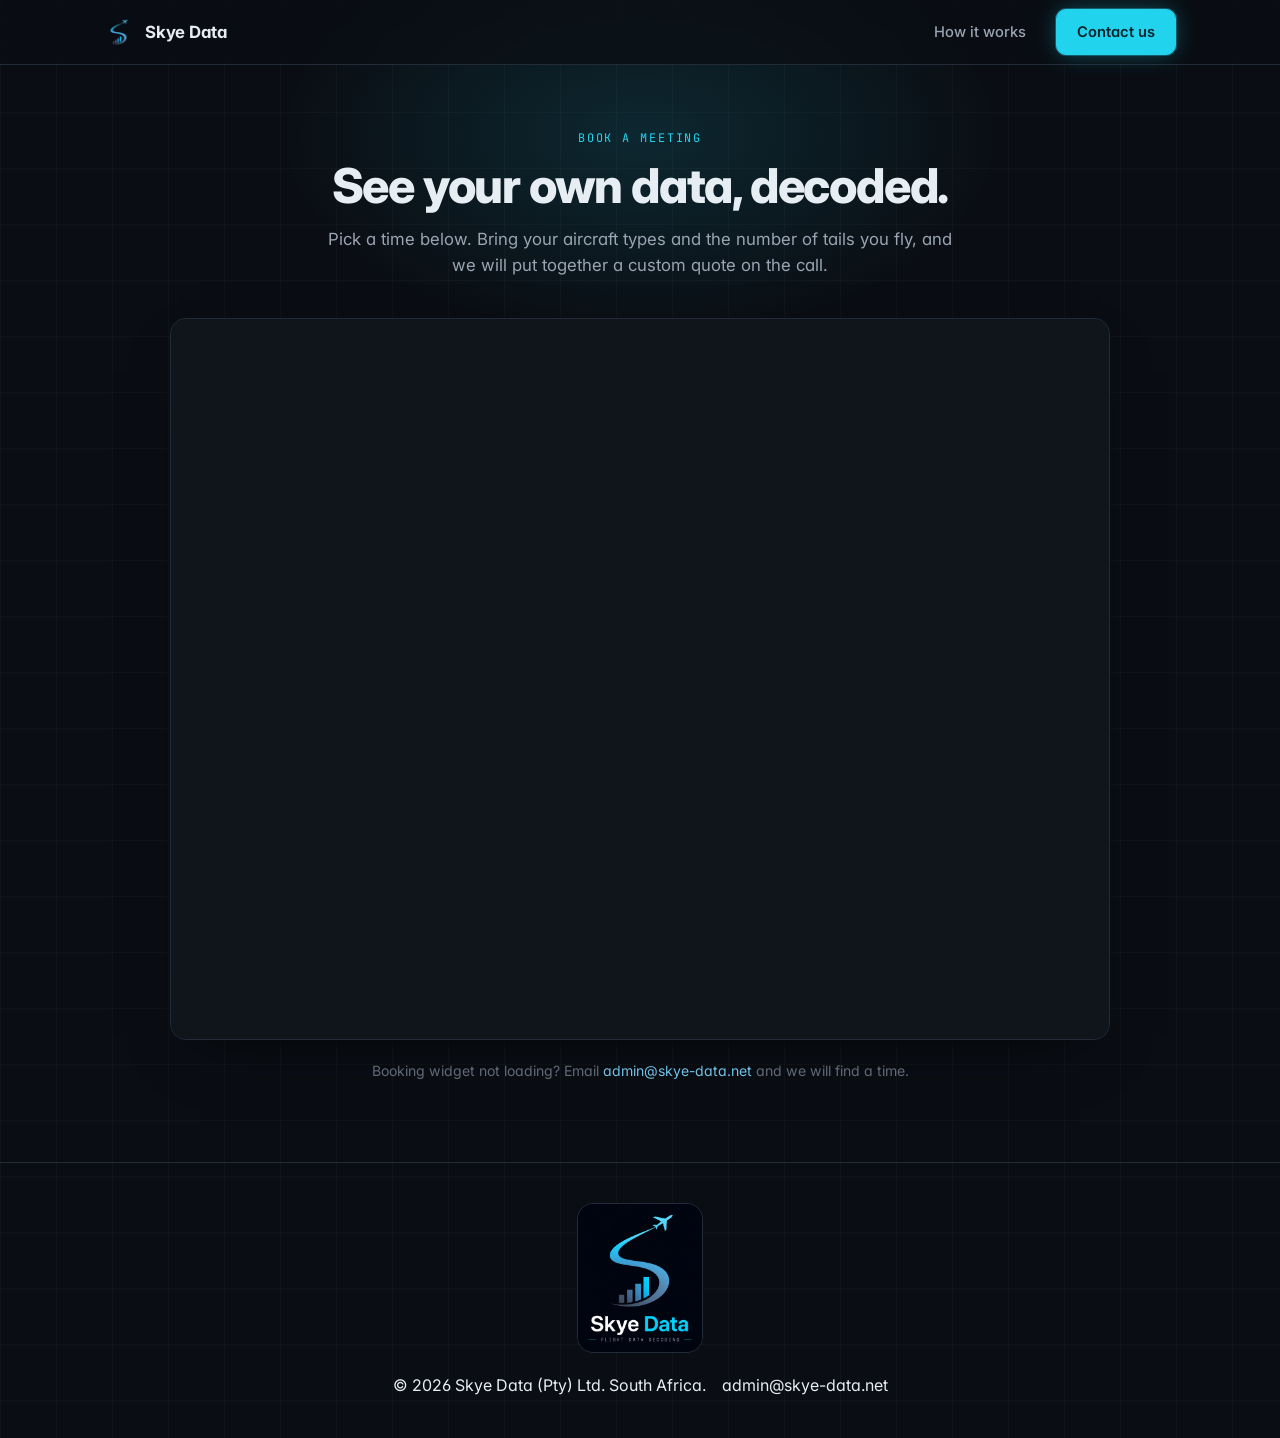
==== book.html @ 077420f1 "Skye Data landing page: centered hero + demo video, booking (Cal.com), contact form wired to n8n + S" ====
<!DOCTYPE html>
<html lang="en">
<head>
<meta charset="UTF-8" />
<meta name="viewport" content="width=device-width, initial-scale=1.0" />
<title>Book a meeting · Skye Data</title>
<meta name="description" content="Book a call with Skye Data to see your own flight data decoded and get a custom, per-tail quote." />
<meta name="robots" content="index,follow" />
<link rel="icon" href="favicon.ico" sizes="any" />
<link rel="icon" type="image/png" sizes="256x256" href="skye-data-icon-256.png" />
<link rel="apple-touch-icon" href="skye-data-icon-512.png" />
<link rel="preconnect" href="https://fonts.googleapis.com" />
<link rel="preconnect" href="https://fonts.gstatic.com" crossorigin />
<link href="https://fonts.googleapis.com/css2?family=Inter:wght@400;500;600;700;800&family=JetBrains+Mono:wght@400;500;600&display=swap" rel="stylesheet" />
<link rel="stylesheet" href="styles.css" />
</head>
<body class="grid-bg">

  <header class="nav">
    <div class="wrap nav-inner">
      <a class="brand" href="index.html" aria-label="Skye Data home">
        <img class="brand-mark" src="skye-data-icon-256.png" alt="Skye Data" width="30" height="30" />
        Skye&nbsp;Data
      </a>
      <nav class="nav-links">
        <a class="link" href="index.html#how">How it works</a>
        <a class="btn btn-primary" href="contact.html">Contact us</a>
      </nav>
    </div>
  </header>

  <main class="page">
    <div class="page-glow"></div>
    <div class="wrap">
      <div class="page-head reveal">
        <div class="kicker">Book a meeting</div>
        <h1>See your own data, decoded.</h1>
        <p>Pick a time below. Bring your aircraft types and the number of tails you fly, and we will put together a custom quote on the call.</p>
      </div>

      <!-- Cal.com embed. Replace the src with your Skye Data Cal.com event link. -->
      <div class="embed-card reveal" style="animation-delay:.08s">
        <iframe
          src="https://cal.com/skye-data/into?theme=dark"
          title="Book a meeting with Skye Data"
          loading="lazy"></iframe>
      </div>
      <p class="embed-fallback">Booking widget not loading? Email <a href="mailto:admin@skye-data.net" style="color:var(--accent-2)">admin@skye-data.net</a> and we will find a time.</p>
    </div>
  </main>

  <footer>
    <div class="wrap foot-col">
      <img class="footer-lockup" src="skye-data-lockup-trim.png" alt="Skye Data, flight data decoding" />
      <div class="foot-meta">
        <span class="small">&copy; 2026 Skye Data (Pty) Ltd. South Africa.</span>
        <a class="link" href="mailto:admin@skye-data.net">admin@skye-data.net</a>
      </div>
    </div>
  </footer>

</body>
</html>
---- styles.css ----
:root {
  --bg:        #0a0e14;
  --bg-elev:   #10151c;
  --bg-elev-2: #161c25;
  --surface:   #1c2430;
  --border:    #232b38;
  --border-strong: #2e3847;
  --fg:        #e6edf3;
  --fg-muted:  #9aa4b2;
  --fg-dim:    #6a7481;
  --accent:    #22d3ee;
  --accent-2:  #7dd3fc;
  --warning:   #facc15;
  --caution:   #fb923c;
  --danger:    #f87171;
  --success:   #34d399;
  --sans: "Inter", ui-sans-serif, system-ui, sans-serif;
  --mono: "JetBrains Mono", ui-monospace, SFMono-Regular, Menlo, monospace;
  --maxw: 1120px;
}
* { box-sizing: border-box; margin: 0; padding: 0; }
html { scroll-behavior: smooth; }
body {
  background: var(--bg); color: var(--fg); font-family: var(--sans);
  font-feature-settings: "cv02","cv11","ss01"; -webkit-font-smoothing: antialiased;
  text-rendering: optimizeLegibility; line-height: 1.55; overflow-x: hidden;
}
a { color: inherit; text-decoration: none; }
::selection { background: rgba(34,211,238,0.35); color: var(--fg); }
:focus-visible { outline: 2px solid var(--accent); outline-offset: 3px; border-radius: 4px; }
.mono { font-family: var(--mono); }
.grid-bg {
  background-image:
    linear-gradient(to right, rgba(255,255,255,0.025) 1px, transparent 1px),
    linear-gradient(to bottom, rgba(255,255,255,0.025) 1px, transparent 1px);
  background-size: 56px 56px;
}
.wrap { max-width: var(--maxw); margin: 0 auto; padding: 0 24px; }

/* NAV */
header.nav { position: sticky; top: 0; z-index: 50; background: rgba(10,14,20,0.72); backdrop-filter: blur(12px); border-bottom: 1px solid var(--border); }
.nav-inner { display: flex; align-items: center; justify-content: space-between; height: 64px; }
.brand { display: flex; align-items: center; gap: 11px; font-weight: 700; letter-spacing: -0.01em; font-size: 1.05rem; }
.brand svg, .brand-mark { display: block; object-fit: contain; }
.nav-links { display: flex; align-items: center; gap: 30px; }
.nav-links a.link { color: var(--fg-muted); font-size: 0.92rem; font-weight: 500; transition: color 0.15s; }
.nav-links a.link:hover { color: var(--fg); }

.btn { display: inline-flex; align-items: center; justify-content: center; gap: 8px; font-family: var(--sans); font-weight: 600; font-size: 0.92rem; padding: 11px 20px; min-height: 44px; border-radius: 10px; cursor: pointer; transition: transform 0.12s ease, box-shadow 0.2s ease, background 0.2s ease; }
.btn-primary { background: var(--accent); color: #04222a; border: 1px solid var(--accent); box-shadow: 0 0 0 1px rgba(34,211,238,0.3), 0 0 24px -4px rgba(34,211,238,0.45); }
.btn-primary:hover { transform: translateY(-1px); box-shadow: 0 0 0 1px rgba(34,211,238,0.5), 0 0 34px -2px rgba(34,211,238,0.6); }
.btn-ghost { background: transparent; color: var(--fg); border: 1px solid var(--border-strong); }
.btn-ghost:hover { border-color: var(--accent); color: var(--accent-2); }

/* PAGE HERO (sub-pages) */
.page { padding: 64px 0 80px; min-height: calc(100vh - 64px - 110px); position: relative; }
.page-glow { position: absolute; top: -160px; left: 50%; transform: translateX(-50%); width: 820px; height: 460px; pointer-events: none; background: radial-gradient(ellipse at center, rgba(34,211,238,0.13), transparent 62%); }
.page-head { position: relative; z-index: 1; max-width: 640px; margin: 0 auto 40px; text-align: center; }
.kicker { font-family: var(--mono); font-size: 0.74rem; letter-spacing: 0.16em; text-transform: uppercase; color: var(--accent); margin-bottom: 14px; }
.page-head h1 { font-size: clamp(2rem, 5vw, 3rem); line-height: 1.06; letter-spacing: -0.025em; font-weight: 800; margin-bottom: 14px; }
.page-head p { color: var(--fg-muted); font-size: 1.05rem; }
.back { display: inline-flex; align-items: center; gap: 7px; color: var(--fg-dim); font-size: 0.86rem; margin-bottom: 26px; transition: color 0.15s; }
.back:hover { color: var(--accent-2); }

/* BOOKING */
.embed-card { position: relative; z-index: 1; max-width: 940px; margin: 0 auto; border: 1px solid var(--border); border-radius: 16px; overflow: hidden; background: var(--bg-elev); box-shadow: 0 24px 60px -30px rgba(0,0,0,0.8); }
.embed-card iframe { display: block; width: 100%; min-height: 720px; border: none; background: var(--bg-elev); }
.embed-fallback { text-align: center; color: var(--fg-dim); font-size: 0.88rem; margin-top: 20px; }

/* FORM */
.form-card { position: relative; z-index: 1; max-width: 620px; margin: 0 auto; background: var(--bg-elev); border: 1px solid var(--border); border-radius: 16px; padding: 36px; box-shadow: 0 24px 60px -30px rgba(0,0,0,0.8); }
.field { margin-bottom: 22px; }
.field label { display: block; font-size: 0.82rem; font-weight: 500; color: var(--fg-muted); margin-bottom: 8px; }
.field label .req { color: var(--accent); }
.field input, .field textarea {
  width: 100%; background: var(--bg); color: var(--fg); font-family: var(--sans); font-size: 0.96rem;
  border: 1px solid var(--border-strong); border-radius: 9px; padding: 11px 13px; transition: border-color 0.15s, box-shadow 0.15s;
}
.field input:focus, .field textarea:focus { outline: none; border-color: var(--accent); box-shadow: 0 0 0 3px rgba(34,211,238,0.15); }
.field textarea { resize: vertical; min-height: 110px; }
.row2 { display: grid; grid-template-columns: 1fr 1fr; gap: 18px; }
.hp { position: absolute; left: -9999px; opacity: 0; height: 0; width: 0; }
.submit { width: 100%; justify-content: center; font-size: 1rem; padding: 13px; margin-top: 6px; }
.status { margin-top: 18px; font-size: 0.92rem; text-align: center; border-radius: 9px; padding: 12px; display: none; }
.status.show { display: block; }
.status.ok { color: var(--success); background: rgba(52,211,153,0.08); border: 1px solid rgba(52,211,153,0.3); }
.status.err { color: var(--danger); background: rgba(248,113,113,0.08); border: 1px solid rgba(248,113,113,0.3); }
.form-aside { text-align: center; color: var(--fg-dim); font-size: 0.86rem; margin-top: 22px; }
.form-aside a { color: var(--accent-2); }

/* FOOTER */
footer { border-top: 1px solid var(--border); padding: 40px 0; }
.foot-col { text-align: center; }
.footer-lockup { display: block; height: 150px; width: auto; margin: 0 auto 20px; border-radius: 16px; border: 1px solid var(--border); }
.foot-meta { display: flex; gap: 16px; justify-content: center; align-items: center; flex-wrap: wrap; }
.foot-inner { display: flex; flex-wrap: wrap; gap: 16px; align-items: center; justify-content: space-between; }
.foot-inner .small { color: var(--fg-dim); font-size: 0.84rem; }
.foot-inner a.link { color: var(--fg-muted); font-size: 0.84rem; }
.foot-inner a.link:hover { color: var(--accent-2); }

.reveal { opacity: 0; transform: translateY(16px); animation: rise 0.6s ease forwards; }
@keyframes rise { to { opacity: 1; transform: none; } }

@media (max-width: 720px) {
  .nav-links .link { display: none; }
  .row2 { grid-template-columns: 1fr; }
  .form-card { padding: 26px; }
}
@media (prefers-reduced-motion: reduce) { .reveal { animation: none; opacity: 1; transform: none; } html { scroll-behavior: auto; } }
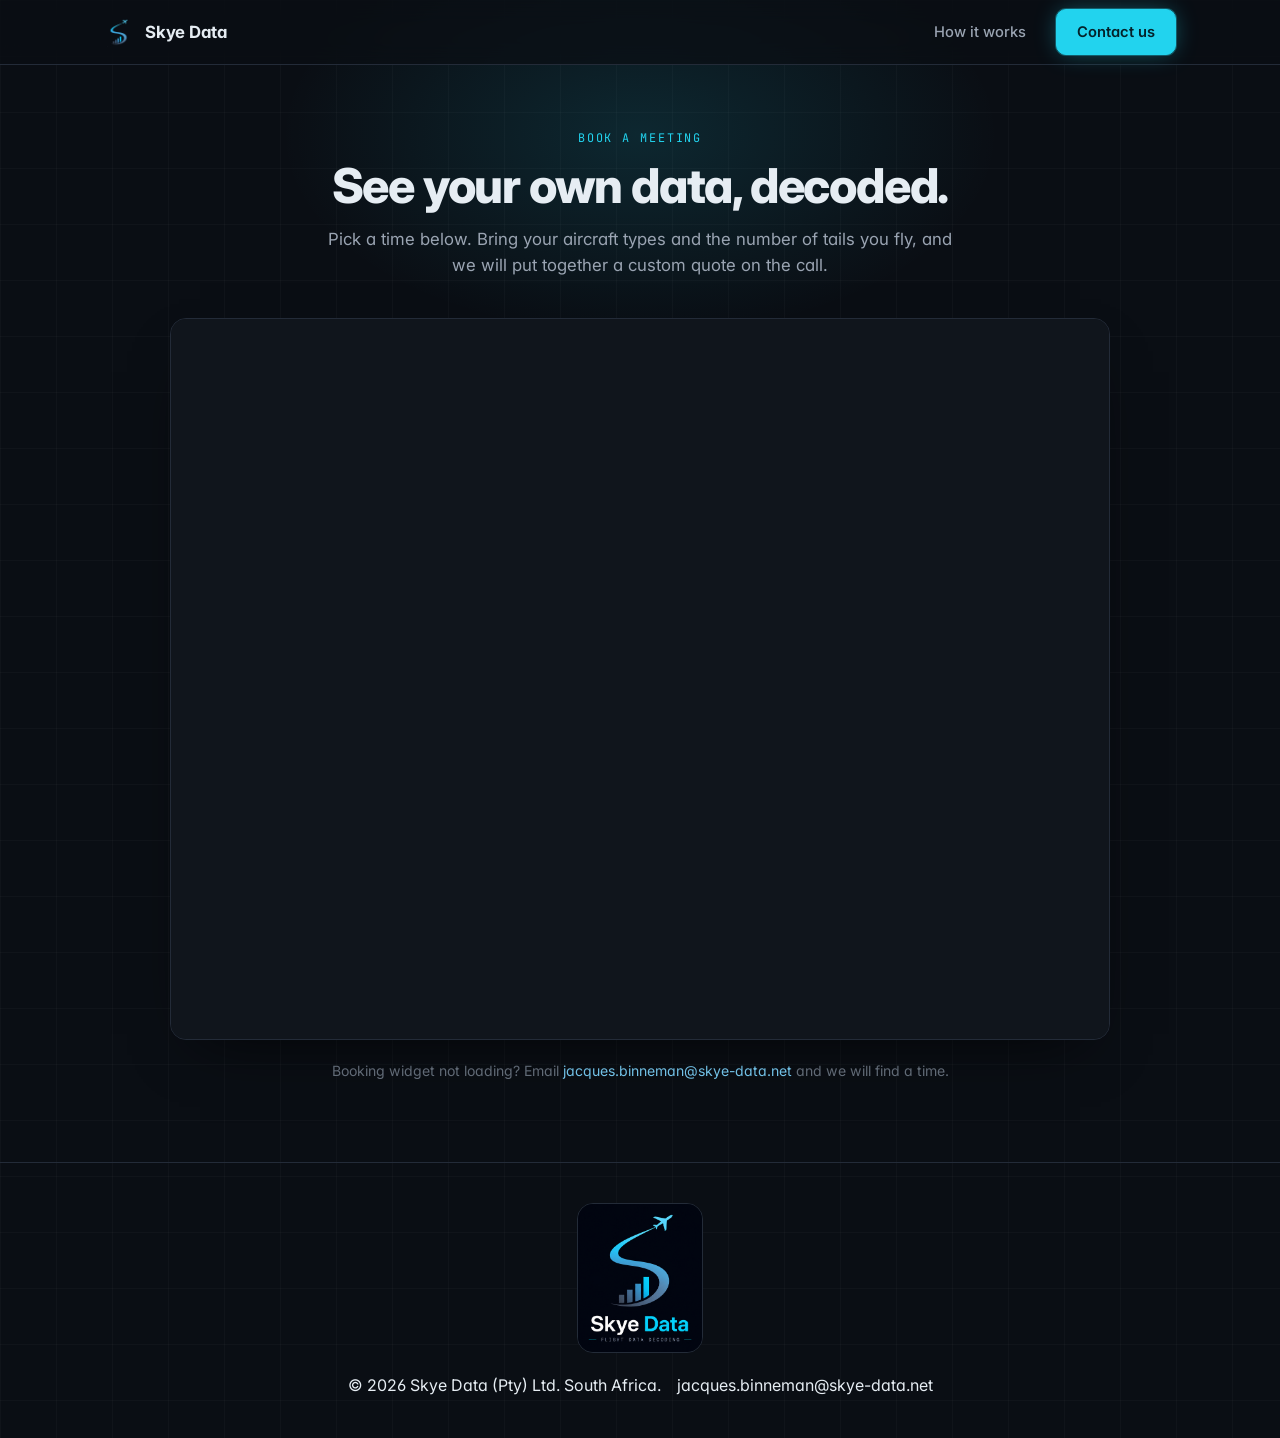
==== commit 5a63ad56: "Route all contact email to jacques.binneman@skye-data.net Replaces admin@skye-data.net across the si" ====
--- a/book.html
+++ b/book.html
@@ -45,7 +45,7 @@
           title="Book a meeting with Skye Data"
           loading="lazy"></iframe>
       </div>
-      <p class="embed-fallback">Booking widget not loading? Email <a href="mailto:admin@skye-data.net" style="color:var(--accent-2)">admin@skye-data.net</a> and we will find a time.</p>
+      <p class="embed-fallback">Booking widget not loading? Email <a href="mailto:jacques.binneman@skye-data.net" style="color:var(--accent-2)">jacques.binneman@skye-data.net</a> and we will find a time.</p>
     </div>
   </main>
 
@@ -54,7 +54,7 @@
       <img class="footer-lockup" src="skye-data-lockup-trim.png" alt="Skye Data, flight data decoding" />
       <div class="foot-meta">
         <span class="small">&copy; 2026 Skye Data (Pty) Ltd. South Africa.</span>
-        <a class="link" href="mailto:admin@skye-data.net">admin@skye-data.net</a>
+        <a class="link" href="mailto:jacques.binneman@skye-data.net">jacques.binneman@skye-data.net</a>
       </div>
     </div>
   </footer>
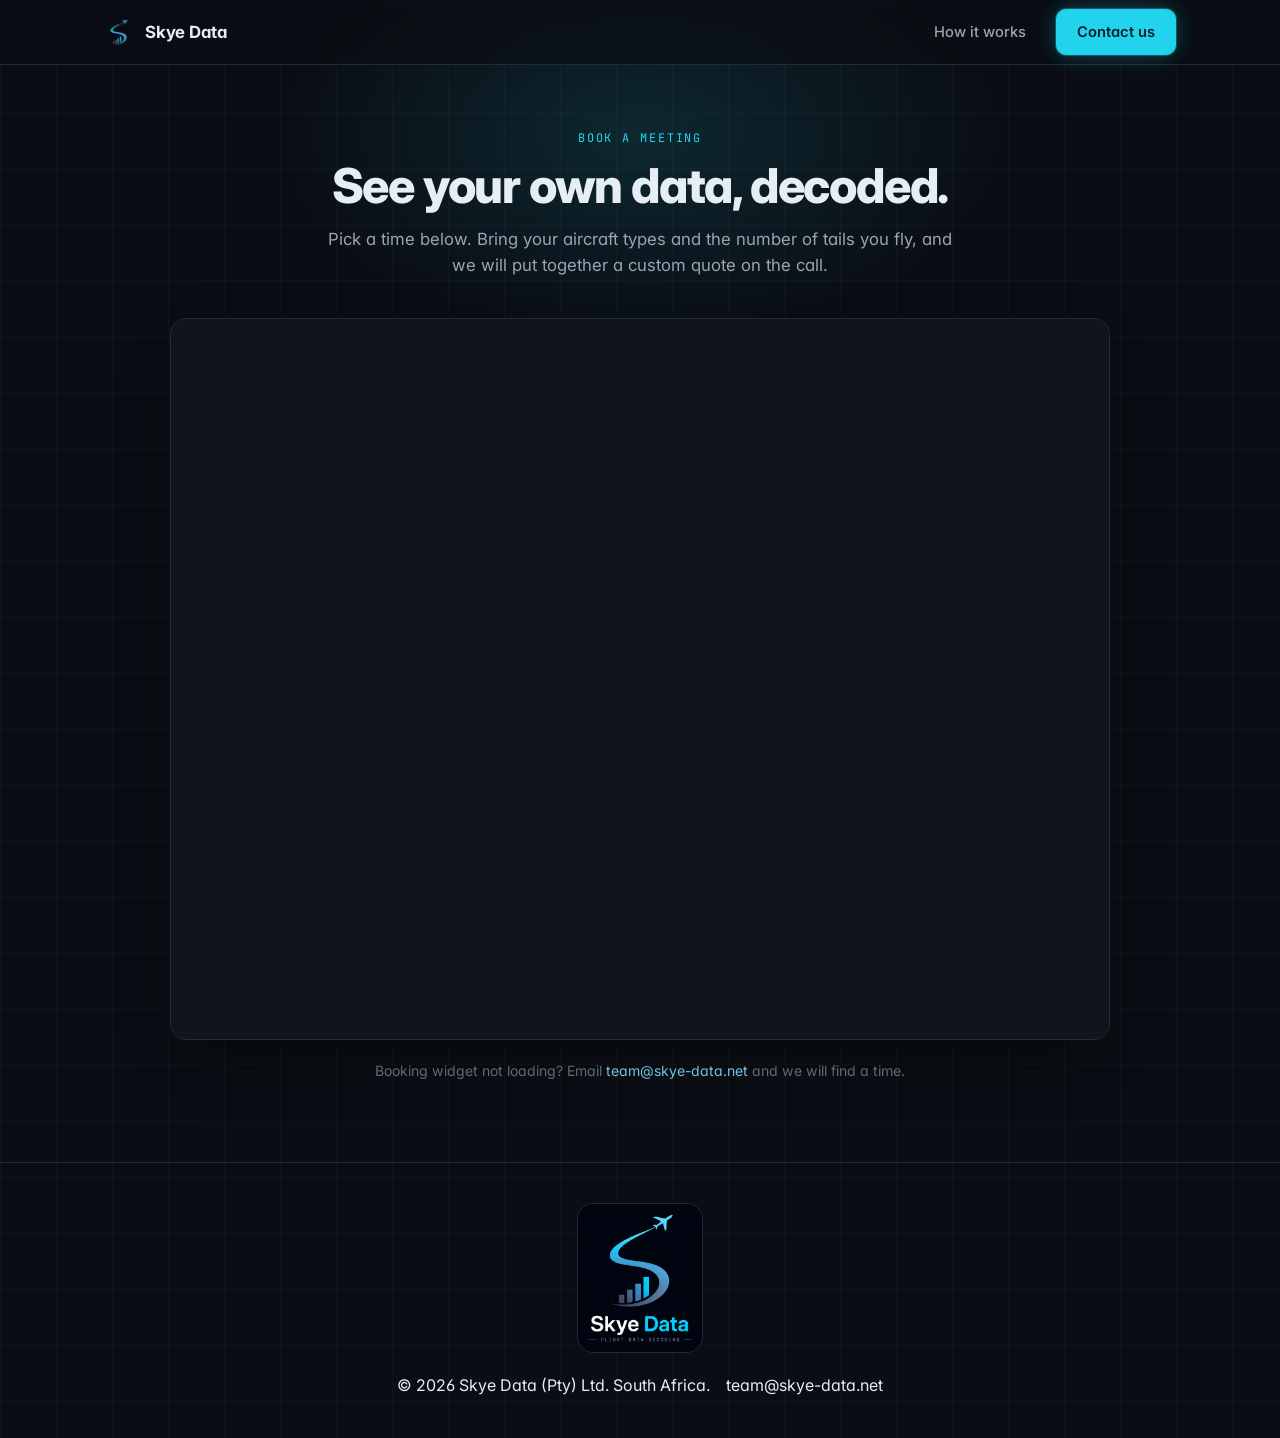
==== commit 8c6504a4: "Route all contact email to team@skye-data.net" ====
--- a/book.html
+++ b/book.html
@@ -45,7 +45,7 @@
           title="Book a meeting with Skye Data"
           loading="lazy"></iframe>
       </div>
-      <p class="embed-fallback">Booking widget not loading? Email <a href="mailto:jacques.binneman@skye-data.net" style="color:var(--accent-2)">jacques.binneman@skye-data.net</a> and we will find a time.</p>
+      <p class="embed-fallback">Booking widget not loading? Email <a href="mailto:team@skye-data.net" style="color:var(--accent-2)">team@skye-data.net</a> and we will find a time.</p>
     </div>
   </main>
 
@@ -54,7 +54,7 @@
       <img class="footer-lockup" src="skye-data-lockup-trim.png" alt="Skye Data, flight data decoding" />
       <div class="foot-meta">
         <span class="small">&copy; 2026 Skye Data (Pty) Ltd. South Africa.</span>
-        <a class="link" href="mailto:jacques.binneman@skye-data.net">jacques.binneman@skye-data.net</a>
+        <a class="link" href="mailto:team@skye-data.net">team@skye-data.net</a>
       </div>
     </div>
   </footer>
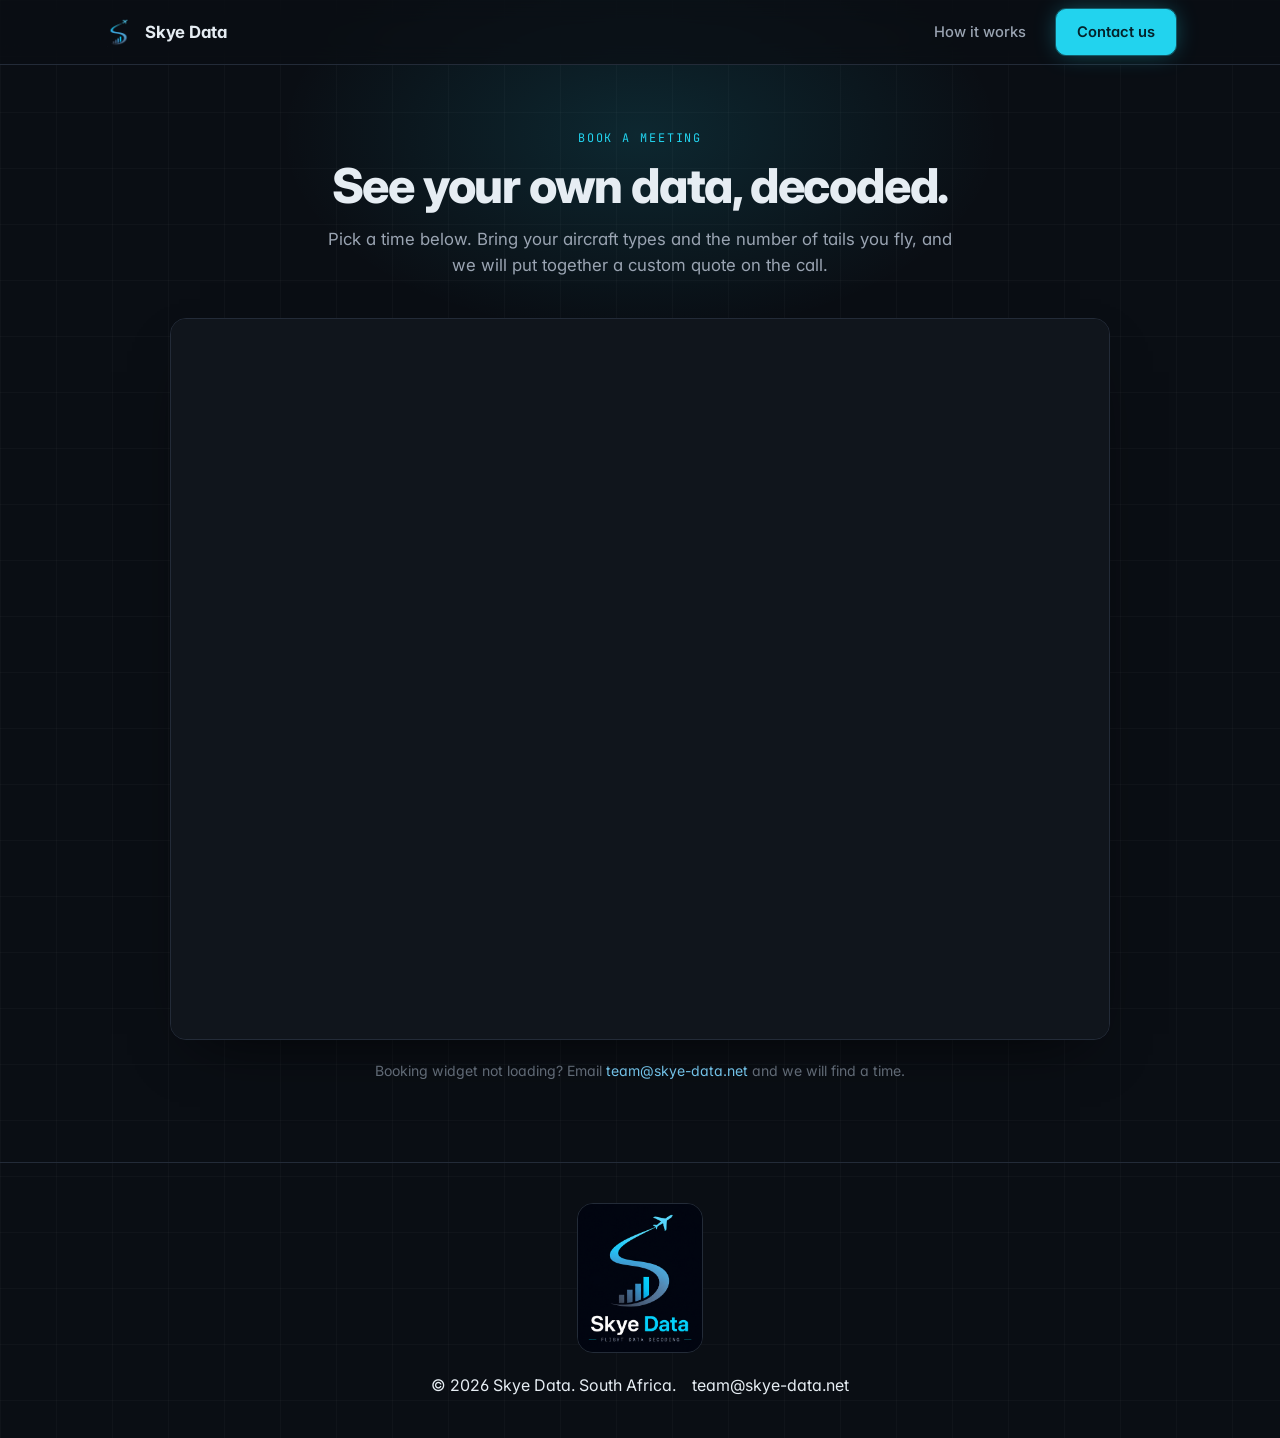
==== commit 04cd236c: "Drop (Pty) Ltd from the footer until the company is registered Skye Data is not registered with CIPC" ====
--- a/book.html
+++ b/book.html
@@ -53,7 +53,7 @@
     <div class="wrap foot-col">
       <img class="footer-lockup" src="skye-data-lockup-trim.png" alt="Skye Data, flight data decoding" />
       <div class="foot-meta">
-        <span class="small">&copy; 2026 Skye Data (Pty) Ltd. South Africa.</span>
+        <span class="small">&copy; 2026 Skye Data. South Africa.</span>
         <a class="link" href="mailto:team@skye-data.net">team@skye-data.net</a>
       </div>
     </div>
